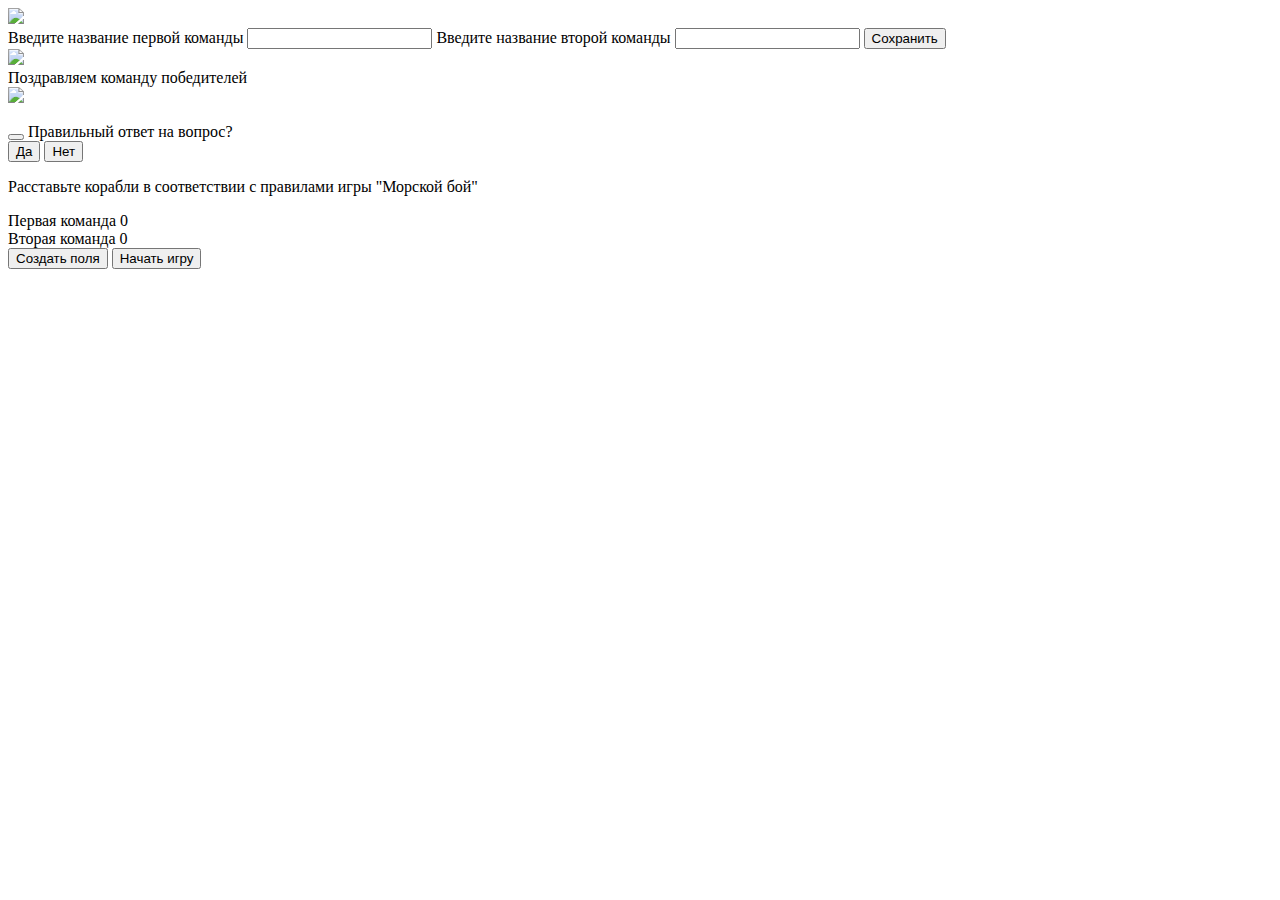
==== morskoi-boi/index.html @ 50acbc3c "фикс морской бой" ====
<!DOCTYPE html>
<html lang="en">

<head>
    <meta charset="UTF-8">
    <meta name="viewport" content="width=device-width, initial-scale=1.0">
    <title>Морской Бой</title>
    <link rel="stylesheet" href="styles/global.css">
</head>

<body>
    <div class="modalBackground">
        <div class="modalActive">
            <div class="modalClose">
                <img src="assets/svg/modalCross.svg">
            </div>
            <div class="modal-container">
                <label for="firstTeam">Введите название первой команды</label>
                <input type="text" id="firstTeam"> 
                <label for="secondTeam">Введите название второй команды</label>
                <input type="text" id="secondTeam">
                <button class="saveModal">Сохранить</button>
            </div>
        </div>
    </div>

    <div class="modalBackground">
        <div class="modalActive">
            <div class="modalClose">
                <img src="assets/svg/modalCross.svg">
            </div>
            <div class="modal-container">
                <span class="modal-text">Поздравляем команду победителей</span>
                <span class="winner"></span>
            </div>
        </div>
    </div>

    <div class="modalBackground">
        <div class="modalActive">
            <div class="modalClose">
                <img src="assets/svg/modalCross.svg">
            </div>
            <div class="modal-container">
                <p class="question"></p>
                <p class="answer"></p>
                <button class="modalBtn-showAnswer"></button>
                <span class="hidden-text">Правильный ответ на вопрос?</span>
                <div class="modal-button-container">
                    <button class="modalBtn-yes" >Да</button>
                    <button class="modalBtn-no">Нет</button>
                </div>
            </div>
        </div>
    </div>

    <p class="law-text">Расставьте корабли в соответствии с правилами игры "Морской бой"</p>
    
    <div class="counter">
        <div class="counter-container hidden">
            <span class="team-name">Первая команда</span>
            <span class="counter-span" id="counter-text-1"></span>
            <span id="counter-1">0</span>
        </div>
        <div class="counter-container hidden">
            <span class="team-name">Вторая команда</span>
            <span class="counter-span" id="counter-text-2"></span>
            <span id="counter-2">0</span>
        </div>
    </div>
    
    <div id="main">
        <div class="ship-container">
            <div id="ship-1" class="ship" draggable="true"></div>
            <div id="ship-2" class="ship" draggable="true"></div>
            <div id="ship-3" class="ship" draggable="true"></div>
            <div id="ship-4" class="ship" draggable="true"></div>
        </div>
    </div>
    
    <div class="button-container">
        <button class="createBattlefield">Создать поля</button>
        <button class="startGame hidden">Начать игру</button>
    </div>

    <script type="module" src="app/app.js"></script>   
</body>

</html>
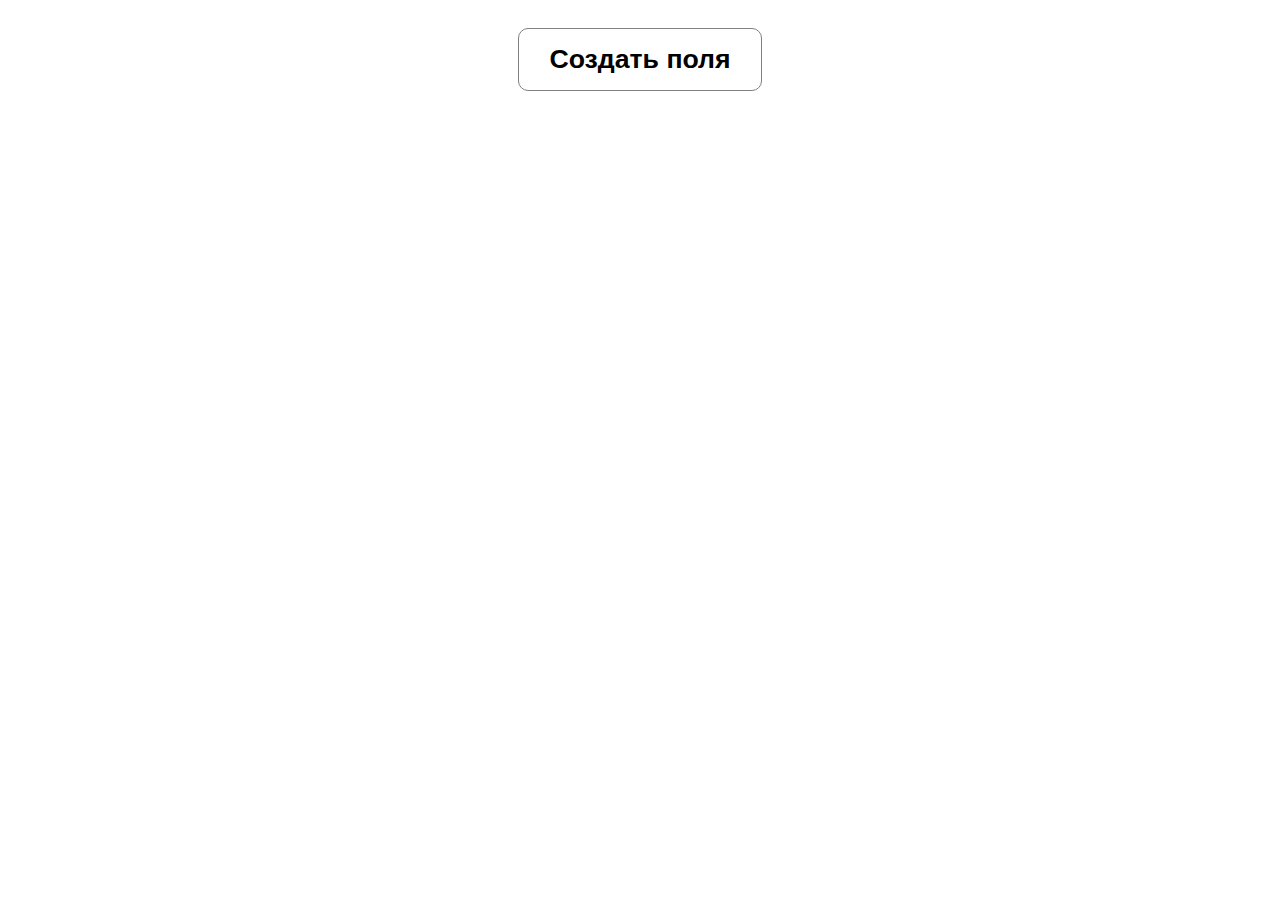
==== commit 3ec8b994: "potom dodelay" ====
--- a/morskoi-boi/index.html
+++ b/morskoi-boi/index.html
@@ -44,7 +44,7 @@
             <div class="modal-container">
                 <p class="question"></p>
                 <p class="answer"></p>
-                <button class="modalBtn-showAnswer"></button>
+                <button class="modalBtn-showAnswer">Показать правильный ответ</button>
                 <span class="hidden-text">Правильный ответ на вопрос?</span>
                 <div class="modal-button-container">
                     <button class="modalBtn-yes" >Да</button>
@@ -83,6 +83,7 @@
         <button class="startGame hidden">Начать игру</button>
     </div>
 
+    <script type="module" src="app/data.js"></script>   
     <script type="module" src="app/app.js"></script>   
 </body>
 
--- a/morskoi-boi/styles/global.css
+++ b/morskoi-boi/styles/global.css
@@ -0,0 +1 @@
+@import url("index.css");